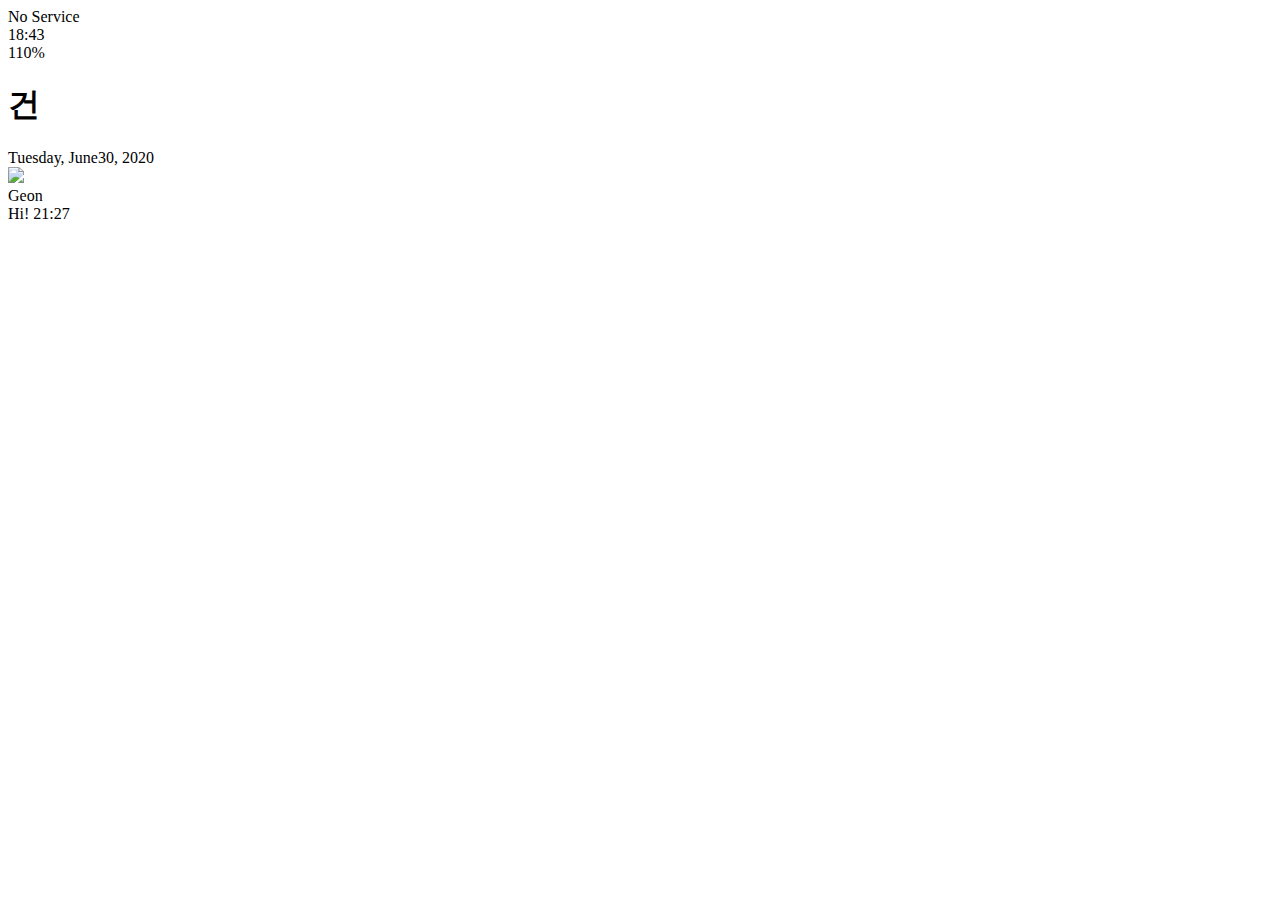
==== chat.html @ 3d229e5c "Kokoa" ====
<!DOCTYPE html>
<html lang="en">
  <head>
    <link rel="stylesheet" href="css/styles.css" />
    <meta charset="UTF-8" />
    <meta name="viewport" content="width=device-width, initial-scale=1.0" />
    <title>Chat w/Geon - Kokoa clone</title>
  </head>

  <body id="chat-screen">
    <div class="status-bar">
      <div class="status-bar__column">
        <span>No Service</span>
        <i class="fas fa-wifi"></i>
      </div>
      <div class="status-bar__column">
        <span>18:43</span>
      </div>
      <div class="status-bar__column">
        <span>110%</span>
        <i class="fas fa-battery-full fa-lg"></i>
        <i class="fas fa-bolt"></i>
      </div>
    </div>

    <header class="alt-header">
      <div class="alt-header__column">
        <a href="chats.html"> <i class="fas fa-angle-left fa-3x"></i></a>
      </div>
      <div class="alt-header__column">
        <h1 class="alt-header__title">건</h1>
      </div>
      <div class="alt-header__column">
        <span><i class="fas fa-search fa-lg"></i></span>
        <span><i class="fas fa-bars fa-lg"></i></span>
      </div>
    </header>

    <main class="main-screen main-chat">
      <div class="chats__timestamp">Tuesday, June30, 2020</div>

      <div class="message-row">
        <img
          src="file:///C:/Users/USER/Desktop/%EC%83%88%20%ED%8F%B4%EB%8D%94/%EC%A6%9D%EB%AA%85%EC%82%AC%EC%A7%84.jpg"
        />
        <div class="message-row__content">
          <span class="message__author">Geon</span>
          <div class="message__info">
            <span class="message__bubble">Hi!</span>
            <span class="message__time">21:27</span>
          </div>
        </div>
      </div>
    </main>

    <script
      src="https://kit.fontawesome.com/bb36e931f7.js"
      crossorigin="anonymous"
    ></script>
  </body>
</html>
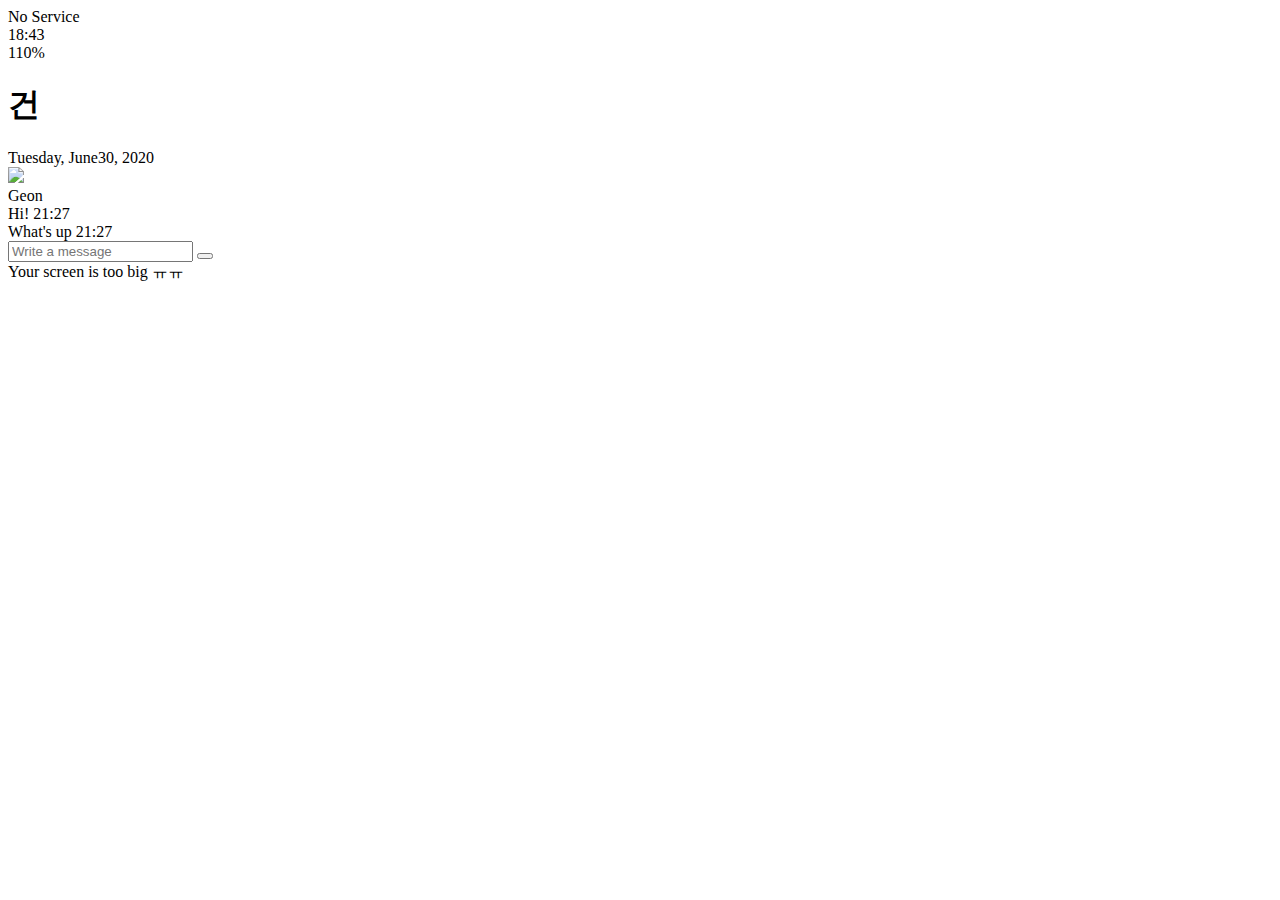
==== commit 40e7fcfa: "ingoing" ====
--- a/chat.html
+++ b/chat.html
@@ -51,8 +51,32 @@
           </div>
         </div>
       </div>
+
+      <div class="message-row message-row--own">
+        <div class="message-row__content">
+          <div class="message__info">
+            <span class="message__bubble">What's up</span>
+            <span class="message__time">21:27</span>
+          </div>
+        </div>
+      </div>
     </main>
 
+    <form class="reply">
+      <div class="reply__column">
+        <i class="fas fa-plus-circle fa-lg"></i>
+      </div>
+      <div class="reply__column">
+        <input type="text" placeholder="Write a message" />
+        <i class="far fa-smile-beam fa-lg"></i>
+        <button>
+          <i class="fas fa-arrow-up"></i>
+        </button>
+      </div>
+    </form>
+    <div id="no-mobile">
+      <span> Your screen is too big ㅠㅠ </span>
+    </div>
     <script
       src="https://kit.fontawesome.com/bb36e931f7.js"
       crossorigin="anonymous"
